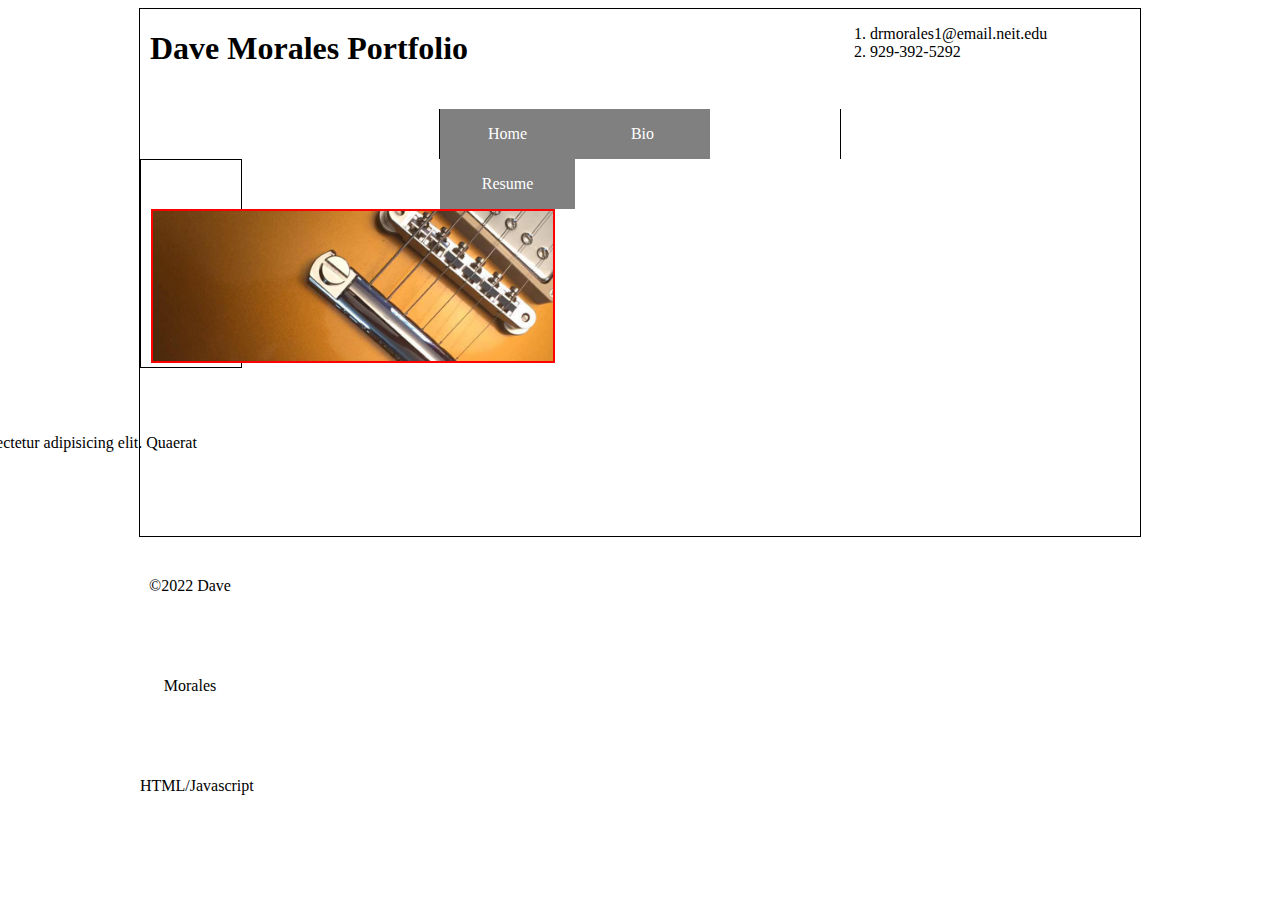
==== assignment4/index.html @ 240673b4 "Add files via upload" ====
<!DOCTYPE html>
<html lang="en">
<head>
    <meta charset="UTF-8">
    <meta http-equiv="X-UA-Compatible" content="IE=edge">
    <meta name="viewport" content="width=device-width, initial-scale=1.0">
    <title>Dave Morales | Game portfolio</title>
    <link rel="stylesheet" href="style.css">
</head>
<body>
    <div id="container">
        <header>
            <div id="title-header">
                <h1>Dave Morales Portfolio</h1>
            </div>
            <div id="contact-info">
             <ol class="contact-info">
                <li>drmorales1@email.neit.edu</li>
                <li>929-392-5292</li>
                
             </ol>
            </div>
        </header>
        <nav>
            <div class="nav-btn">
                <a href="a" class="btn">Home</a>
                <a href="a" class="btn">Bio</a>
                <a href="a" class="btn">Resume</a>
            </div>
        </nav>
        <article>
            <a href="a"><img src="images/bio.jpeg" alt="Bio image" width="400" class="article-image"></a>

            <div class="game-info">
                <h2>Title of game</h2>
                <p>Lorem ipsum, dolor sit amet consectetur adipisicing elit. Quaerat uliam officiis dicta ver</p>
                <a href="#" class="btn">link to game </a>
            </div>
        </article>
        <footer>
            <p>&copy;2022 Dave Morales HTML/Javascript</p>
        </footer>
    </div>
</body>
</html>
---- assignment4/style.css ----
body{
    display: flex;
    justify-content: center;
}

#container{
    width: 1000px;
    border: 1px solid black;
}

header{
    width: 100%;
    height: 100px;
}

nav{
    width: 100%;
    height: 50px;
}

article{
    width: 100px;
    border: 1px solid black;
}

footer{
    width: 100px;
    height: 100px;
    text-align: center;
    line-height: 100px;
}

#title-header{
    width: 500px;
    float: left;
    margin-left: 10px;
}

#contact-info{
    width: 300px;
    float: right;
    margin-right: 10px;
}

.contact{
    list-style-type: none;
}

.nav-btn{
    margin: auto;
    width: 400px;
    height: 50px;
    border-left: 1px solid black;
    border-right: 1px solid black;
}

.btn{
    float: left;
    width: 135px;
    height:50px;
    background-color: gray;
    text-decoration: none;
    text-align: center;
    line-height: 50px;
    color: white;
}

.btn:hover{
    background-color: rgb(44, 45, 46);
    color: white;
}

.game-info{
    width: 450px;
    float: right;
    margin-right: 10px;
}

.article-image{
    margin-left: 10px;
    border: 2px solid red;
}
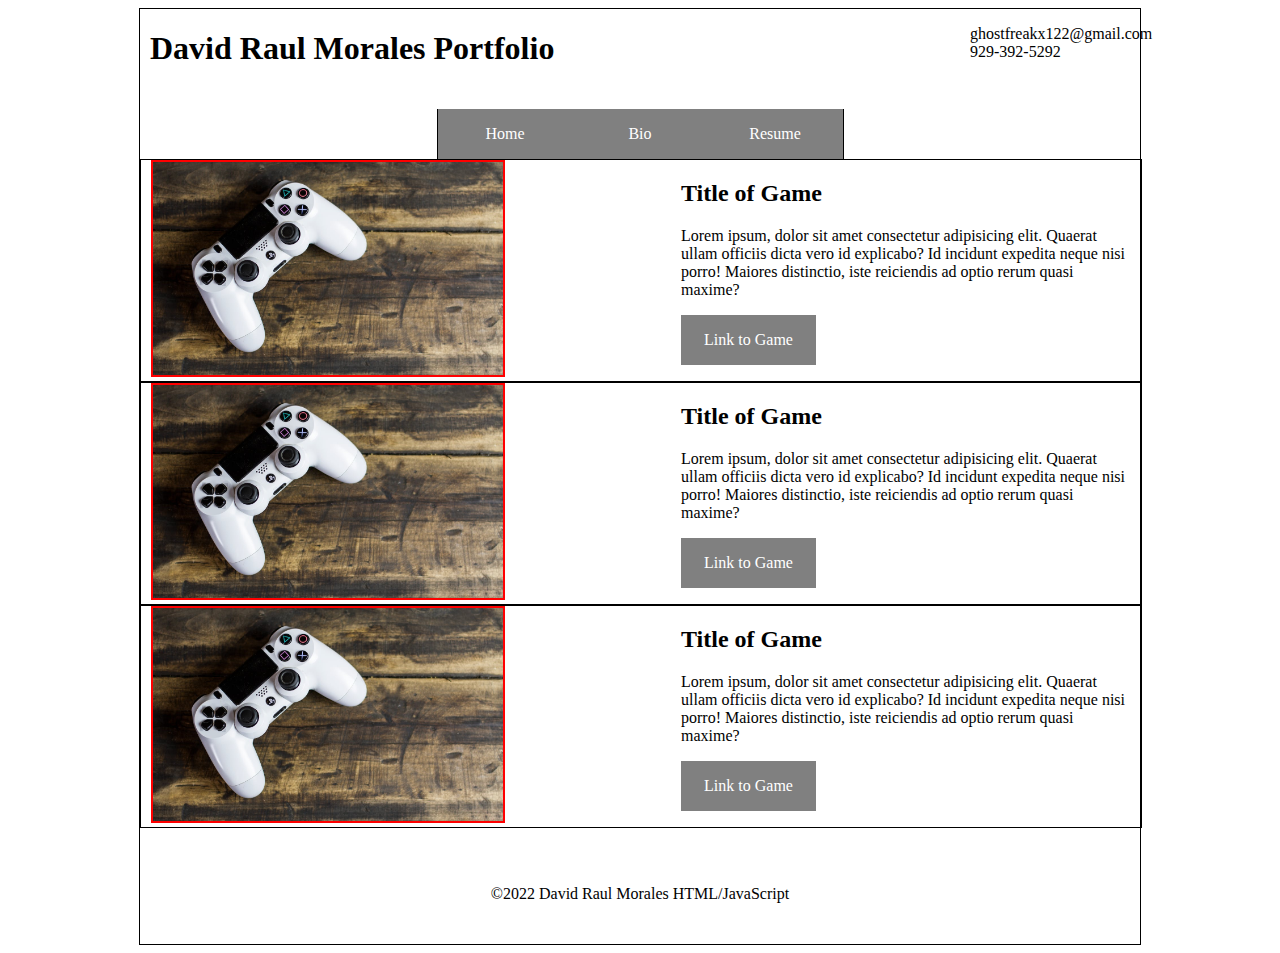
==== commit 9ffb591d: "Add files via upload" ====
--- a/assignment4/index.html
+++ b/assignment4/index.html
@@ -4,41 +4,61 @@
     <meta charset="UTF-8">
     <meta http-equiv="X-UA-Compatible" content="IE=edge">
     <meta name="viewport" content="width=device-width, initial-scale=1.0">
-    <title>Dave Morales | Game portfolio</title>
+    <title>David Raul Morales | Game Portfolio</title>
     <link rel="stylesheet" href="style.css">
 </head>
 <body>
     <div id="container">
         <header>
             <div id="title-header">
-                <h1>Dave Morales Portfolio</h1>
+                <h1>David Raul Morales Portfolio</h1>
             </div>
             <div id="contact-info">
-             <ol class="contact-info">
-                <li>drmorales1@email.neit.edu</li>
-                <li>929-392-5292</li>
-                
-             </ol>
+                <ol class="contact">
+                    <li>ghostfreakx122@gmail.com</li>
+                    <li>929-392-5292</li>
+                </ol>
             </div>
         </header>
         <nav>
             <div class="nav-btn">
-                <a href="a" class="btn">Home</a>
-                <a href="a" class="btn">Bio</a>
-                <a href="a" class="btn">Resume</a>
+                <a href="#" class="btn">Home</a>
+                <a href="#" class="btn">Bio</a>
+                <a href="#" class="btn">Resume</a>
             </div>
         </nav>
+        <!--Game 1-->
         <article>
-            <a href="a"><img src="images/bio.jpeg" alt="Bio image" width="400" class="article-image"></a>
+            <a href="#"><img src="images/placeholder.jpeg" alt="Game placeholder image" width="350" class="article-image"></a>
 
             <div class="game-info">
-                <h2>Title of game</h2>
-                <p>Lorem ipsum, dolor sit amet consectetur adipisicing elit. Quaerat uliam officiis dicta ver</p>
-                <a href="#" class="btn">link to game </a>
+                <h2>Title of Game</h2>
+                <p>Lorem ipsum, dolor sit amet consectetur adipisicing elit. Quaerat ullam officiis dicta vero id explicabo? Id incidunt expedita neque nisi porro! Maiores distinctio, iste reiciendis ad optio rerum quasi maxime?</p>
+                <a href="#" class="btn">Link to Game</a>
+            </div>
+        </article>
+        <!--Game 2-->
+        <article>
+            <a href="#"><img src="images/placeholder.jpeg" alt="Game placeholder image" width="350" class="article-image"></a>
+
+            <div class="game-info">
+                <h2>Title of Game</h2>
+                <p>Lorem ipsum, dolor sit amet consectetur adipisicing elit. Quaerat ullam officiis dicta vero id explicabo? Id incidunt expedita neque nisi porro! Maiores distinctio, iste reiciendis ad optio rerum quasi maxime?</p>
+                <a href="#" class="btn">Link to Game</a>
+            </div>
+        </article>
+        <!--Game 3-->
+        <article>
+            <a href="#"><img src="images/placeholder.jpeg" alt="Game placeholder image" width="350" class="article-image"></a>
+
+            <div class="game-info">
+                <h2>Title of Game</h2>
+                <p>Lorem ipsum, dolor sit amet consectetur adipisicing elit. Quaerat ullam officiis dicta vero id explicabo? Id incidunt expedita neque nisi porro! Maiores distinctio, iste reiciendis ad optio rerum quasi maxime?</p>
+                <a href="#" class="btn">Link to Game</a>
             </div>
         </article>
         <footer>
-            <p>&copy;2022 Dave Morales HTML/Javascript</p>
+            <p>&copy;2022 David Raul Morales HTML/JavaScript</p>
         </footer>
     </div>
 </body>
--- a/assignment4/style.css
+++ b/assignment4/style.css
@@ -9,35 +9,35 @@
 }
 
 header{
-    width: 100%;
+    width: 1000px;
     height: 100px;
 }
 
 nav{
-    width: 100%;
+    width: 1000px;
     height: 50px;
 }
 
 article{
-    width: 100px;
+    width: 1000px;
     border: 1px solid black;
 }
 
 footer{
-    width: 100px;
+    width: 1000px;
     height: 100px;
     text-align: center;
     line-height: 100px;
 }
 
 #title-header{
-    width: 500px;
-    float: left;
+    width:500px;
+    float:left;
     margin-left: 10px;
 }
 
 #contact-info{
-    width: 300px;
+    width:200px;
     float: right;
     margin-right: 10px;
 }
@@ -48,10 +48,10 @@
 
 .nav-btn{
     margin: auto;
-    width: 400px;
+    width: 405px;
     height: 50px;
-    border-left: 1px solid black;
-    border-right: 1px solid black;
+    border-left:1px solid black;
+    border-right:1px solid black;
 }
 
 .btn{
@@ -66,12 +66,12 @@
 }
 
 .btn:hover{
-    background-color: rgb(44, 45, 46);
+    background-color: rgb(44, 44, 44);
     color: white;
 }
 
 .game-info{
-    width: 450px;
+    width:450px;
     float: right;
     margin-right: 10px;
 }
